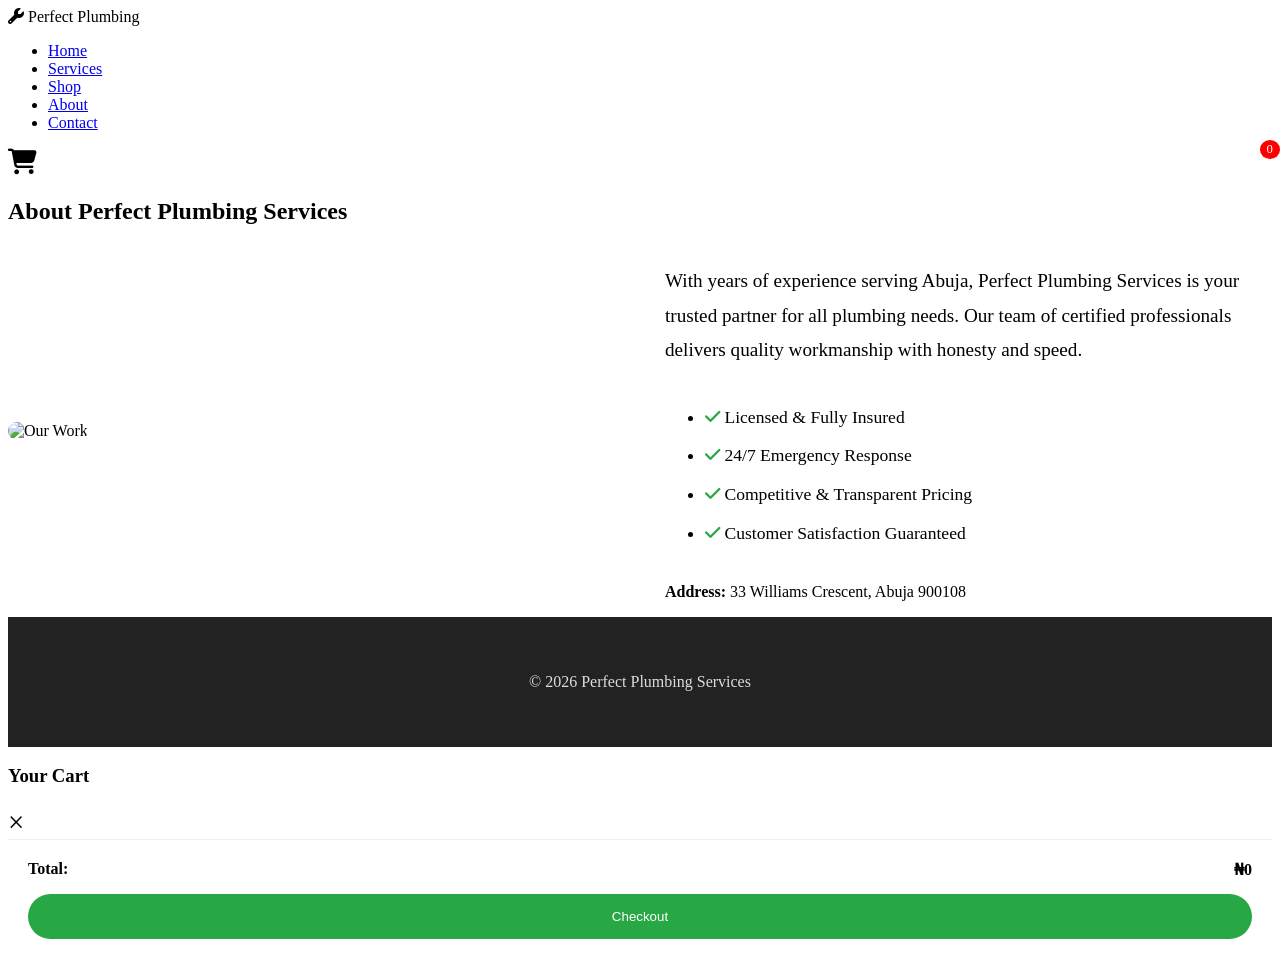
==== about.html @ f5491f6b "Add About Us page for Perfect Plumbing This file contains the structure and content for the About Us" ====
<!DOCTYPE html>
<html lang="en">
<head>
    <meta charset="UTF-8">
    <meta name="viewport" content="width=device-width, initial-scale=1.0">
    <title>About Us - Perfect Plumbing</title>
    <link rel="stylesheet" href="styles.css">
    <link rel="stylesheet" href="https://cdnjs.cloudflare.com/ajax/libs/font-awesome/6.5.0/css/all.min.css">
</head>
<body>
    <header>
        <nav>
            <div class="logo"><i class="fas fa-wrench"></i> Perfect Plumbing</div>
            <ul class="nav-links">
                <li><a href="index.html">Home</a></li>
                <li><a href="services.html">Services</a></li>
                <li><a href="shop.html">Shop</a></li>
                <li><a href="about.html" class="active">About</a></li>
                <li><a href="contact.html">Contact</a></li>
            </ul>
            <div onclick="toggleCart()" style="cursor:pointer; position:relative; font-size:1.6rem;">
                <i class="fas fa-shopping-cart"></i>
                <span id="cart-count" style="position:absolute;top:-8px;right:-8px;background:#ff0000;color:white;border-radius:50%;padding:2px 7px;font-size:0.8rem;">0</span>
            </div>
        </nav>
    </header>

    <section>
        <div class="container">
            <h2>About Perfect Plumbing Services</h2>
            <div style="display: grid; grid-template-columns: 1fr 1fr; gap: 50px; align-items: center;">
                <div>
                    <img src="https://lh3.googleusercontent.com/gps-cs-s/APNQkAFVeC8amx4XU73bNggdo7mjkDNqh9u0_f37J3fvLaQNwApvHEuGuHpzEuUDAquXrJZkeLMcYqy5Yaahc27g0phwV126YF2BD3t1zUP8p3Zn39Q3OAyezPoM3R9ZH15BeleCeG2R=s680-w680-h510" alt="Our Work" style="width:100%; border-radius:15px;">
                </div>
                <div>
                    <p style="font-size:1.2rem; line-height:1.8;">
                        With years of experience serving Abuja, Perfect Plumbing Services is your trusted partner for all plumbing needs. 
                        Our team of certified professionals delivers quality workmanship with honesty and speed.
                    </p>
                    <ul style="margin-top:30px; font-size:1.1rem; line-height:2.2;">
                        <li><i class="fas fa-check" style="color:#28a745;"></i> Licensed & Fully Insured</li>
                        <li><i class="fas fa-check" style="color:#28a745;"></i> 24/7 Emergency Response</li>
                        <li><i class="fas fa-check" style="color:#28a745;"></i> Competitive & Transparent Pricing</li>
                        <li><i class="fas fa-check" style="color:#28a745;"></i> Customer Satisfaction Guaranteed</li>
                    </ul>
                    <p style="margin-top:30px;"><strong>Address:</strong> 33 Williams Crescent, Abuja 900108</p>
                </div>
            </div>
        </div>
    </section>

    <footer style="background:#222; color:#ddd; text-align:center; padding:40px 20px;">
        <p>&copy; 2026 Perfect Plumbing Services</p>
    </footer>

    <div id="cart" class="cart">
        <div class="cart-header">
            <h3>Your Cart</h3>
            <span onclick="toggleCart()" style="cursor:pointer; font-size:1.8rem;">×</span>
        </div>
        <div id="cart-items"></div>
        <div style="padding:20px; border-top:1px solid #eee;">
            <div style="display:flex;justify-content:space-between;font-weight:bold;margin-bottom:15px;">
                <span>Total:</span>
                <span id="cart-total">₦0</span>
            </div>
            <button onclick="checkout()" style="width:100%;padding:15px;background:#28a745;color:white;border:none;border-radius:50px;">Checkout</button>
        </div>
    </div>

    <script src="script.js"></script>
</body>
</html>
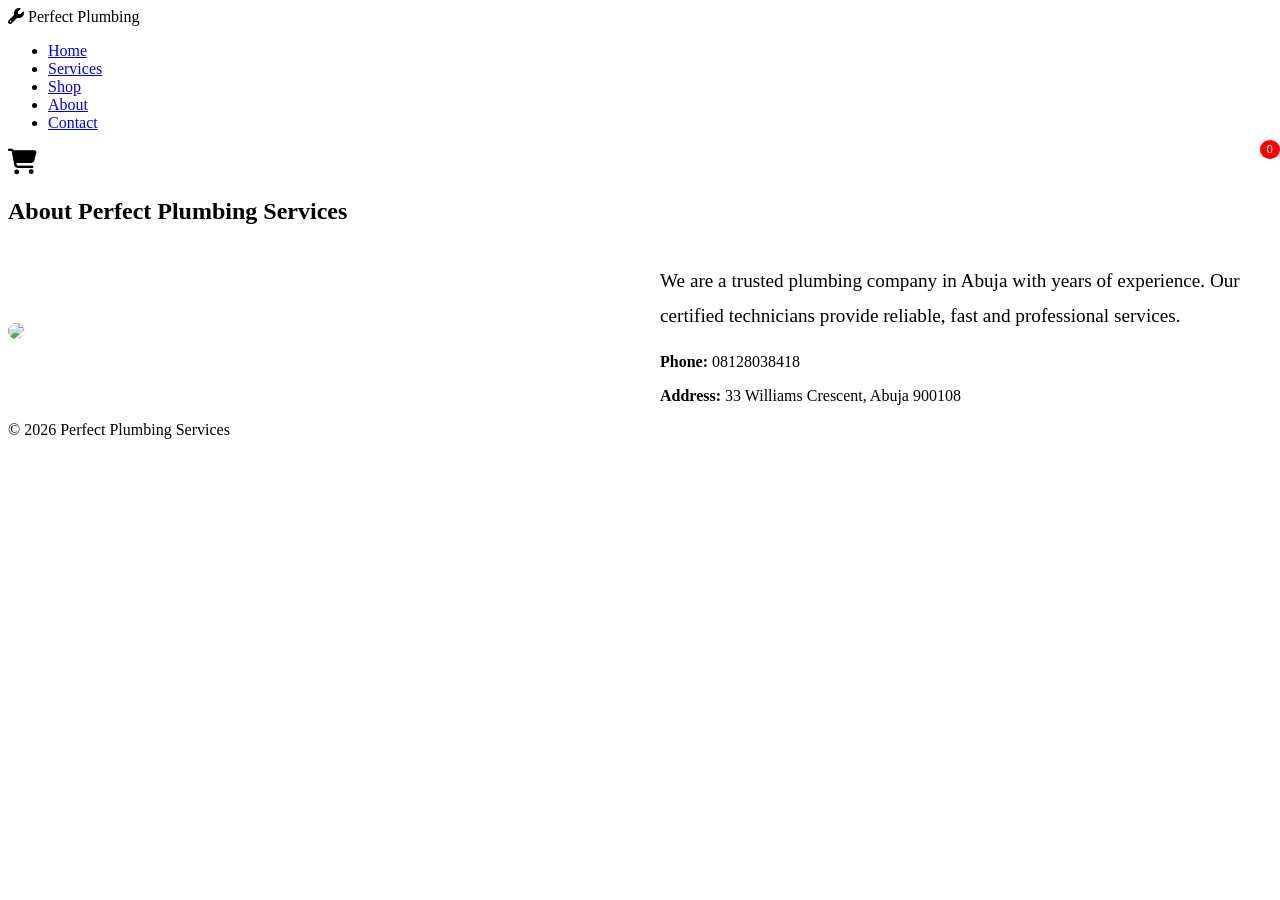
==== commit 5f8b3740: "Update about.html" ====
--- a/about.html
+++ b/about.html
@@ -18,7 +18,7 @@
                 <li><a href="about.html" class="active">About</a></li>
                 <li><a href="contact.html">Contact</a></li>
             </ul>
-            <div onclick="toggleCart()" style="cursor:pointer; position:relative; font-size:1.6rem;">
+            <div onclick="toggleCart()" style="cursor:pointer;position:relative;font-size:1.6rem;">
                 <i class="fas fa-shopping-cart"></i>
                 <span id="cart-count" style="position:absolute;top:-8px;right:-8px;background:#ff0000;color:white;border-radius:50%;padding:2px 7px;font-size:0.8rem;">0</span>
             </div>
@@ -28,46 +28,24 @@
     <section>
         <div class="container">
             <h2>About Perfect Plumbing Services</h2>
-            <div style="display: grid; grid-template-columns: 1fr 1fr; gap: 50px; align-items: center;">
+            <div style="display:grid;grid-template-columns:repeat(auto-fit,minmax(400px,1fr));gap:40px;align-items:center;">
                 <div>
-                    <img src="https://lh3.googleusercontent.com/gps-cs-s/APNQkAFVeC8amx4XU73bNggdo7mjkDNqh9u0_f37J3fvLaQNwApvHEuGuHpzEuUDAquXrJZkeLMcYqy5Yaahc27g0phwV126YF2BD3t1zUP8p3Zn39Q3OAyezPoM3R9ZH15BeleCeG2R=s680-w680-h510" alt="Our Work" style="width:100%; border-radius:15px;">
+                    <img src="https://lh3.googleusercontent.com/gps-cs-s/APNQkAFVeC8amx4XU73bNggdo7mjkDNqh9u0_f37J3fvLaQNwApvHEuGuHpzEuUDAquXrJZkeLMcYqy5Yaahc27g0phwV126YF2BD3t1zUP8p3Zn39Q3OAyezPoM3R9ZH15BeleCeG2R=s680-w680-h510" style="width:100%;border-radius:15px;">
                 </div>
                 <div>
-                    <p style="font-size:1.2rem; line-height:1.8;">
-                        With years of experience serving Abuja, Perfect Plumbing Services is your trusted partner for all plumbing needs. 
-                        Our team of certified professionals delivers quality workmanship with honesty and speed.
+                    <p style="font-size:1.2rem;line-height:1.8;">
+                        We are a trusted plumbing company in Abuja with years of experience. 
+                        Our certified technicians provide reliable, fast and professional services.
                     </p>
-                    <ul style="margin-top:30px; font-size:1.1rem; line-height:2.2;">
-                        <li><i class="fas fa-check" style="color:#28a745;"></i> Licensed & Fully Insured</li>
-                        <li><i class="fas fa-check" style="color:#28a745;"></i> 24/7 Emergency Response</li>
-                        <li><i class="fas fa-check" style="color:#28a745;"></i> Competitive & Transparent Pricing</li>
-                        <li><i class="fas fa-check" style="color:#28a745;"></i> Customer Satisfaction Guaranteed</li>
-                    </ul>
-                    <p style="margin-top:30px;"><strong>Address:</strong> 33 Williams Crescent, Abuja 900108</p>
+                    <p style="margin-top:20px;"><strong>Phone:</strong> 08128038418</p>
+                    <p><strong>Address:</strong> 33 Williams Crescent, Abuja 900108</p>
                 </div>
             </div>
         </div>
     </section>
 
-    <footer style="background:#222; color:#ddd; text-align:center; padding:40px 20px;">
-        <p>&copy; 2026 Perfect Plumbing Services</p>
-    </footer>
-
-    <div id="cart" class="cart">
-        <div class="cart-header">
-            <h3>Your Cart</h3>
-            <span onclick="toggleCart()" style="cursor:pointer; font-size:1.8rem;">×</span>
-        </div>
-        <div id="cart-items"></div>
-        <div style="padding:20px; border-top:1px solid #eee;">
-            <div style="display:flex;justify-content:space-between;font-weight:bold;margin-bottom:15px;">
-                <span>Total:</span>
-                <span id="cart-total">₦0</span>
-            </div>
-            <button onclick="checkout()" style="width:100%;padding:15px;background:#28a745;color:white;border:none;border-radius:50px;">Checkout</button>
-        </div>
-    </div>
-
+    <footer>© 2026 Perfect Plumbing Services</footer>
+    <div id="cart" class="cart"> <!-- Same as shop.html --> </div>
     <script src="script.js"></script>
 </body>
 </html>
